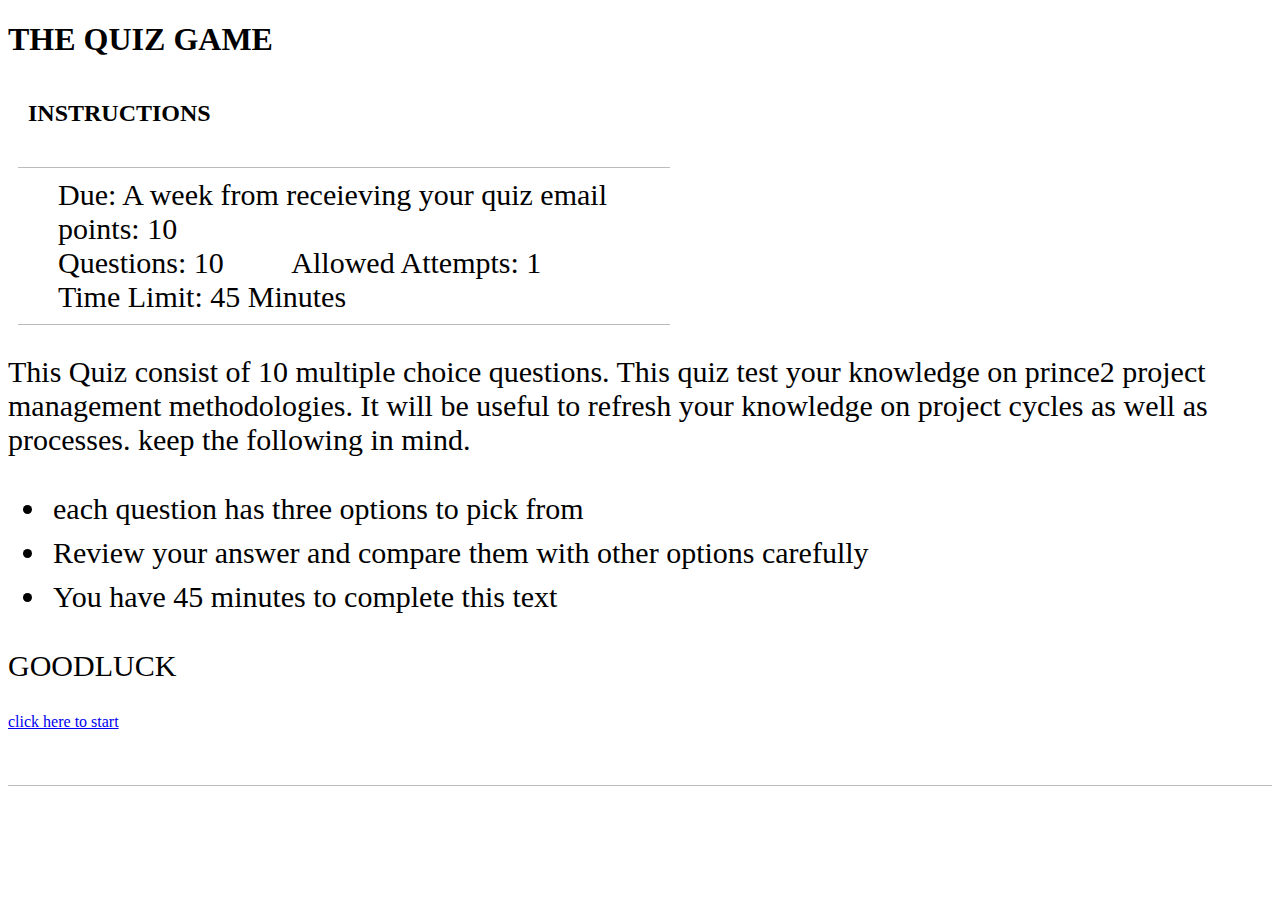
==== index.html @ a1707390 "new project" ====
<!DOCTYPE html>
<html lang="en">
<head>
    <meta charset="UTF-8">
    <meta http-equiv="X-UA-Compatible" content="IE=edge">
    <meta name="viewport" content="width=device-width, initial-scale=1.0">
    <link href="https://cdn.jsdelivr.net/npm/bootstrap@5.1.3/dist/css/bootstrap.min.css" rel="stylesheet" integrity="sha384-1BmE4kWBq78iYhFldvKuhfTAU6auU8tT94WrHftjDbrCEXSU1oBoqyl2QvZ6jIW3" crossorigin="anonymous">
    <link rel="stylesheet" href="./styles.css">
    <title>Quiz</title>
</head>
<body>
    <nav class="mt-7 p-5 bg-dark text-white rounded"> 
    <h1>THE QUIZ GAME</h1>
    </nav>
    <h2>INSTRUCTIONS</h2>
    <ul class="description">
        <li>
            <span>Due:</span>
            <span>A week from receieving your quiz email</span>
        </li>
        <li>
            <span>points:</span>
            <span>10</span>
        </li><br>
        <li>
            <span>Questions:</span>
            <span>10</span>
        </li>
        <li>
            <span>Allowed Attempts:</span>
            <span>1</span>
        </li>
        <li>
            <span>Time Limit:</span>
            <span>45 Minutes</span>
        </li>
    </ul>
    <p>
        This Quiz consist of 10 multiple choice questions. This quiz test your knowledge 
        on prince2 project management methodologies. It will be useful to refresh your 
        knowledge on project cycles as well as processes. keep the following in mind.
        <ol style="list-style:disc;">
            <li style="display: list-item;padding:5px;">each question has three options to pick from</li>
            <li style="display: list-item;padding:5px;">Review your answer and compare them with other options carefully</li>
            <li style="display: list-item;padding:5px;">You have 45 minutes to complete this text</li>
        </ol>
    </p>
    <p>GOODLUCK</p>
    <a href="./game.html">click here to start</a>
    <br><br><br><br>
    
</body>
</html>
---- styles.css ----
p{
    font-size: 30px;
}
body{
    border-bottom: 1px solid #bbb;
}
h2 {
    padding:20px;
}
.description {
 list-style:none;
 width: 50%;
 border-top:1px solid #bbb;
 border-bottom: 1px solid #bbb;
 margin:10px;
 padding: 10px;
 font-size:25px;
 font-weight: 500;
}
li{
    display: inline;
    padding: 30px;
    font-size: 30px;
}
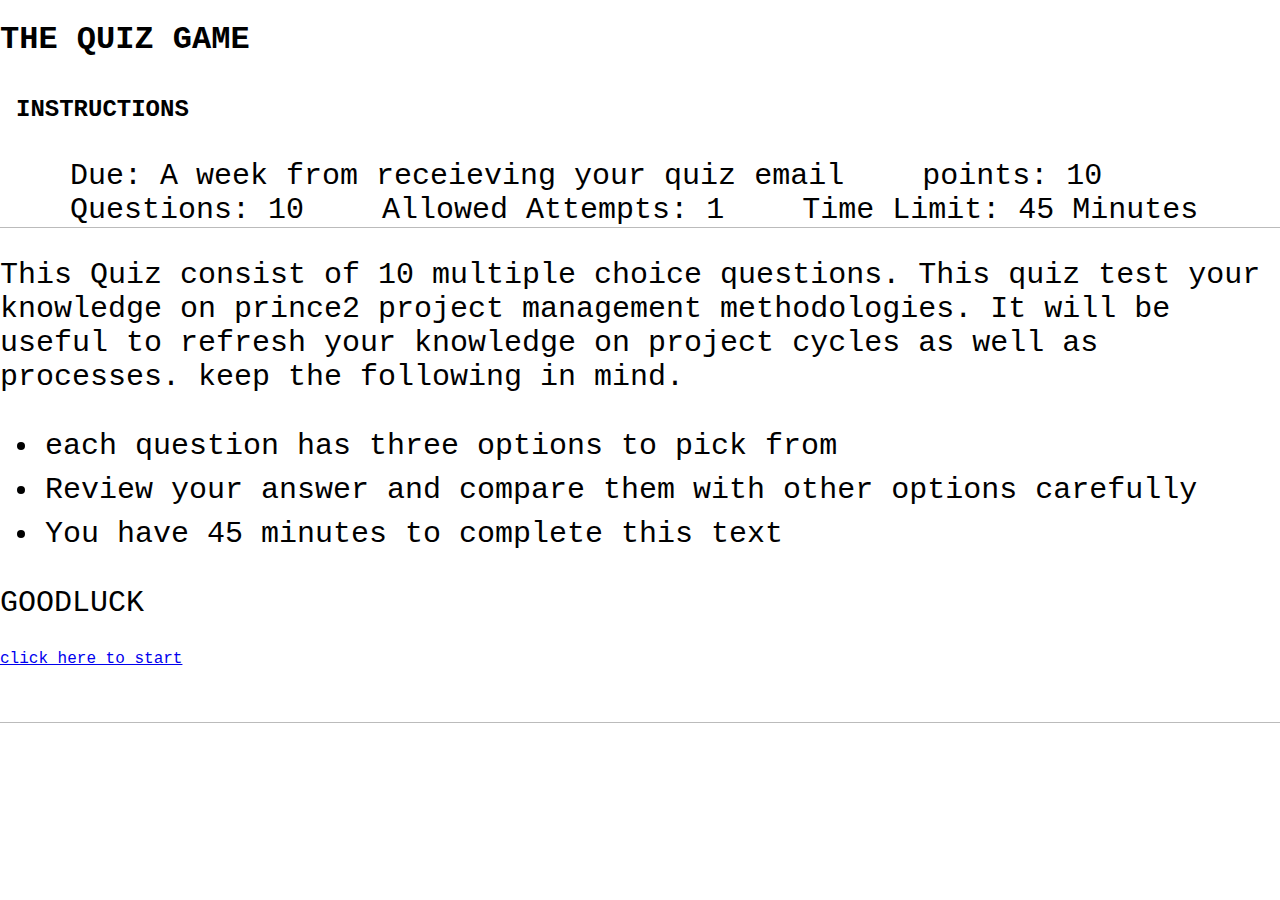
==== commit f268fd12: "updated game" ====
--- a/index.html
+++ b/index.html
@@ -13,7 +13,7 @@
     <h1>THE QUIZ GAME</h1>
     </nav>
     <h2>INSTRUCTIONS</h2>
-    <ul class="description">
+    <ul class="description" style="border-bottom: 1px solid #bbb">
         <li>
             <span>Due:</span>
             <span>A week from receieving your quiz email</span>
@@ -45,9 +45,8 @@
             <li style="display: list-item;padding:5px;">You have 45 minutes to complete this text</li>
         </ol>
     </p>
-    <p>GOODLUCK</p>
+    <p id="new">GOODLUCK</p>
     <a href="./game.html">click here to start</a>
     <br><br><br><br>
-    
 </body>
 </html>--- a/styles.css
+++ b/styles.css
@@ -3,23 +3,47 @@
 }
 body{
     border-bottom: 1px solid #bbb;
+    font-family: 'Courier New', Courier, monospace;
+    overflow: hidden;
+    margin: 0%;
 }
 h2 {
     padding:20px;
 }
-.description {
- list-style:none;
- width: 50%;
- border-top:1px solid #bbb;
- border-bottom: 1px solid #bbb;
- margin:10px;
- padding: 10px;
- font-size:25px;
- font-weight: 500;
+.quiz-container {
+ background-color:burlywood;
+ border-radius: 10px;
+ box-shadow:0 0 10px 2px rgba(90,50,100,0.3);
+width:900px;
+overflow: hidden;
+height: 430px;
+}
+.quiz-header{
+padding: 3rem;
+}
+h2{
+    padding: 1rem;
 }
 li{
     display: inline;
     padding: 30px;
     font-size: 30px;
 }
-
+ul li label{
+    cursor: pointer;
+}
+button{
+    width: 100%;
+    padding: 1.3rem;
+    display: block;
+    border: none;
+    cursor: pointer;
+    margin-bottom: 0px;
+    background-color: darkgray;
+}
+button:focus{
+    outline: none;
+}
+button:hover{
+    background-color: darkcyan;
+}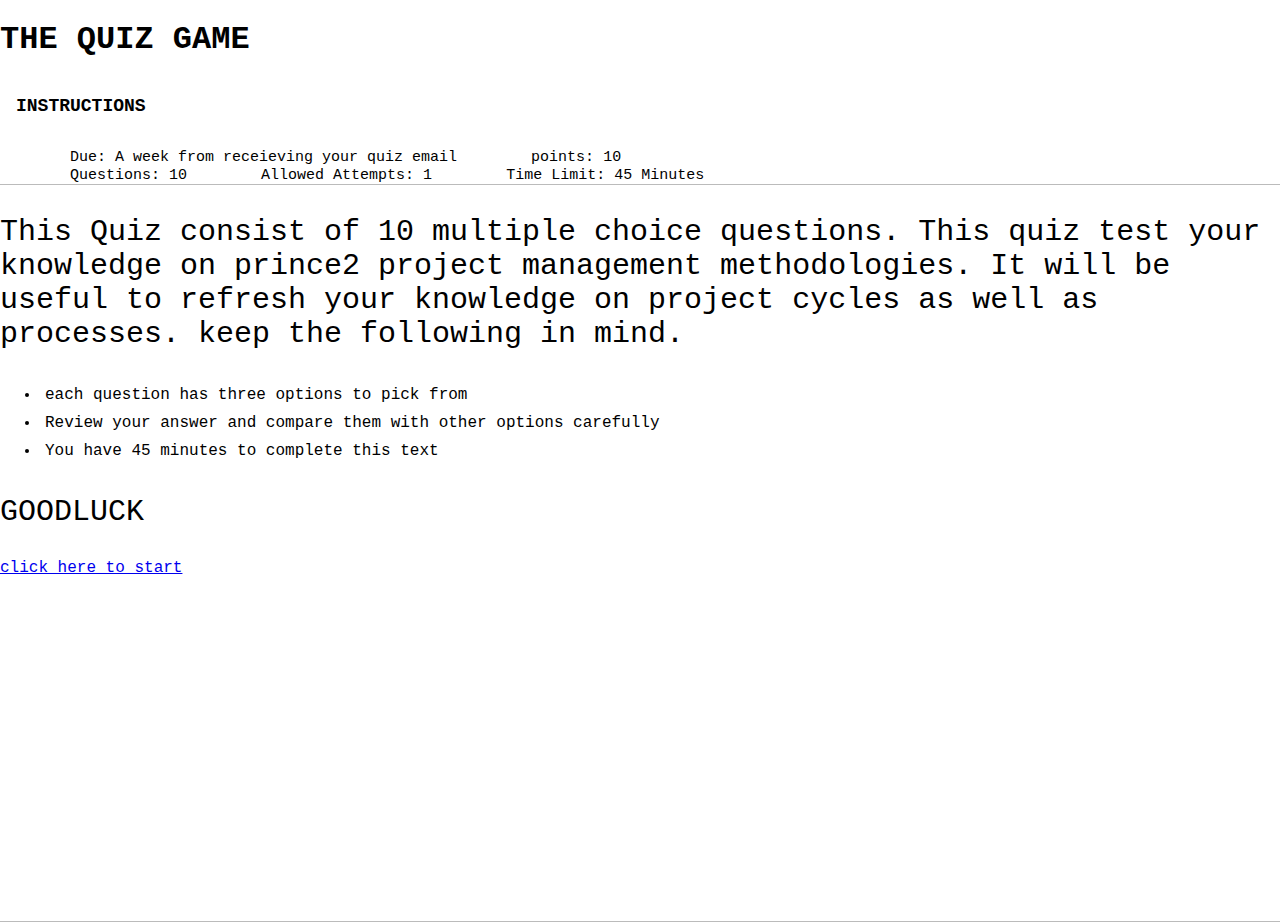
==== commit 8b9816b1: "final job" ====
--- a/index.html
+++ b/index.html
@@ -12,8 +12,8 @@
     <nav class="mt-7 p-5 bg-dark text-white rounded"> 
     <h1>THE QUIZ GAME</h1>
     </nav>
-    <h2>INSTRUCTIONS</h2>
-    <ul class="description" style="border-bottom: 1px solid #bbb">
+    <h2 style="font: size 40px;">INSTRUCTIONS</h2>
+    <ul class="description" style="border-bottom: 1px solid #bbb;">
         <li>
             <span>Due:</span>
             <span>A week from receieving your quiz email</span>
--- a/styles.css
+++ b/styles.css
@@ -5,7 +5,10 @@
     border-bottom: 1px solid #bbb;
     font-family: 'Courier New', Courier, monospace;
     overflow: hidden;
-    margin: 0%;
+    margin: 0;
+    justify-content: center;
+    height:100vh;
+    align-items:center;
 }
 h2 {
     padding:20px;
@@ -14,23 +17,36 @@
  background-color:burlywood;
  border-radius: 10px;
  box-shadow:0 0 10px 2px rgba(90,50,100,0.3);
-width:900px;
-overflow: hidden;
-height: 430px;
+ width:600px;
+ overflow: hidden;
 }
 .quiz-header{
 padding: 3rem;
+font-size:13px;
 }
 h2{
     padding: 1rem;
+    font-size:18px;
+    font-weight: bolder;
 }
-li{
+ul li{
     display: inline;
     padding: 30px;
-    font-size: 30px;
+    font-size: 15px;
+    font-weight: 90%;
+    padding:35px;
+    cursor: pointer;
+    padding-left:30px;
+    margin-top: 30px;
 }
 ul li label{
     cursor: pointer;
+    padding-left:5px;
+    padding: 3px;
+    padding-top:29px;
+    font-size:14px;
+    font-weight: bolder;
+    
 }
 button{
     width: 100%;
@@ -38,12 +54,105 @@
     display: block;
     border: none;
     cursor: pointer;
-    margin-bottom: 0px;
+    margin-top:73px;
     background-color: darkgray;
+    position: relative;
+    font-size:1.1rem;
 }
 button:focus{
     outline: none;
+    background-color: black;
 }
 button:hover{
-    background-color: darkcyan;
-}+    background-color: darkgray;
+}
+@media (min-width:280px) and (max-width:360px){
+    .quiz-container {
+        background-color:burlywood;
+        border-radius: 10px;
+        box-shadow:0 0 10px 2px rgba(90,50,100,0.3);
+        width:600px;
+        overflow: hidden;
+        height: 500px;
+       }
+       .quiz-header{
+       padding: 3rem;
+       font-size:13px;
+       }
+       h2{
+           padding: 1rem;
+           font-size:12px;
+           font-weight: bolder;
+           margin-top: 1px;
+           padding-top:5px;
+       }
+       ul li{
+           display: inline;
+           padding: 10px;
+           font-size: 15px;
+           font-weight: bolder;
+           padding:5px;
+           cursor: pointer;
+           padding-left:1px;
+           margin-top: 30px;
+           padding-top:8px;
+       }
+       ul li label{
+           cursor: pointer;
+           padding-left:5px;
+           padding: 3px;
+           padding-top:19px;
+           margin-top: 15px;
+           font-size:8px;
+           padding-left:9px;
+           font-weight:bolder;
+           
+       }   
+       button{
+        width: 100%;
+        padding: 1.3rem;
+        display: block;
+        border: none;
+        cursor: pointer;
+        margin-top:54px;
+        background-color: darkgray;
+        position: relative;
+        font-size:1.1rem;
+    }
+}
+@media (min-width:360px) and (max-width:390px){
+    ul li{
+        display: inline;
+        padding: 10px;
+        font-size: 15px;
+        font-weight: bolder;
+        padding:5px;
+        cursor: pointer;
+        padding-left:1px;
+        margin-top: 30px;
+        padding-top:8px;
+    }
+    ul li label{
+        cursor: pointer;
+        padding-left:5px;
+        padding: 3px;
+        padding-top:19px;
+        margin-top: 15px;
+        font-size:8px;
+        padding-left:9px;
+        font-weight:bolder;
+        
+    }   
+    button{
+        width: 100%;
+        padding: 1.3rem;
+        display: block;
+        border: none;
+        cursor: pointer;
+        margin-top:69px;
+        background-color: darkgray;
+        position: relative;
+        font-size:1.1rem;
+    }
+}
+
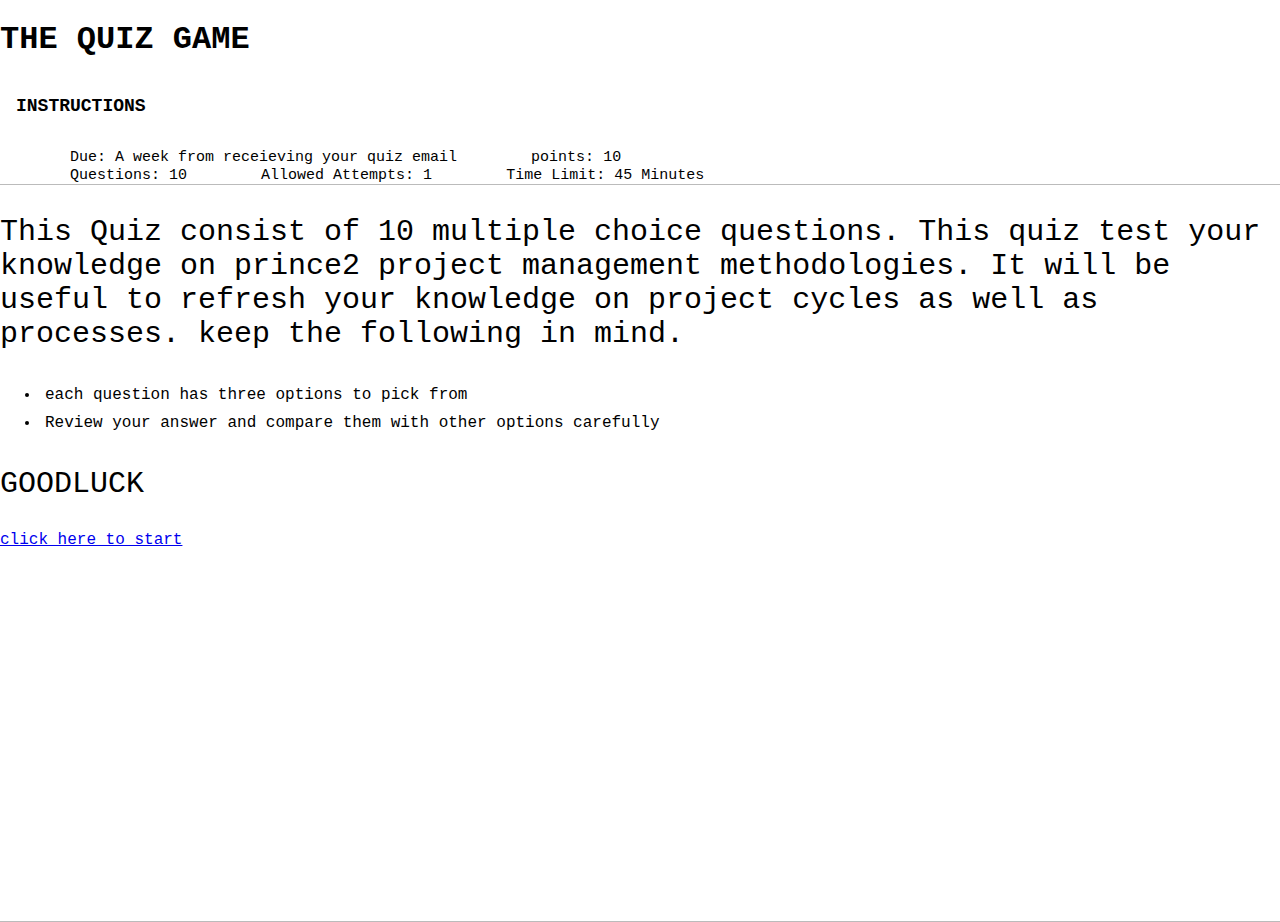
==== commit b7417fa3: "last work" ====
--- a/index.html
+++ b/index.html
@@ -42,7 +42,6 @@
         <ol style="list-style:disc;">
             <li style="display: list-item;padding:5px;">each question has three options to pick from</li>
             <li style="display: list-item;padding:5px;">Review your answer and compare them with other options carefully</li>
-            <li style="display: list-item;padding:5px;">You have 45 minutes to complete this text</li>
         </ol>
     </p>
     <p id="new">GOODLUCK</p>
--- a/styles.css
+++ b/styles.css
@@ -61,7 +61,7 @@
 }
 button:focus{
     outline: none;
-    background-color: black;
+    background-color:gray;
 }
 button:hover{
     background-color: darkgray;
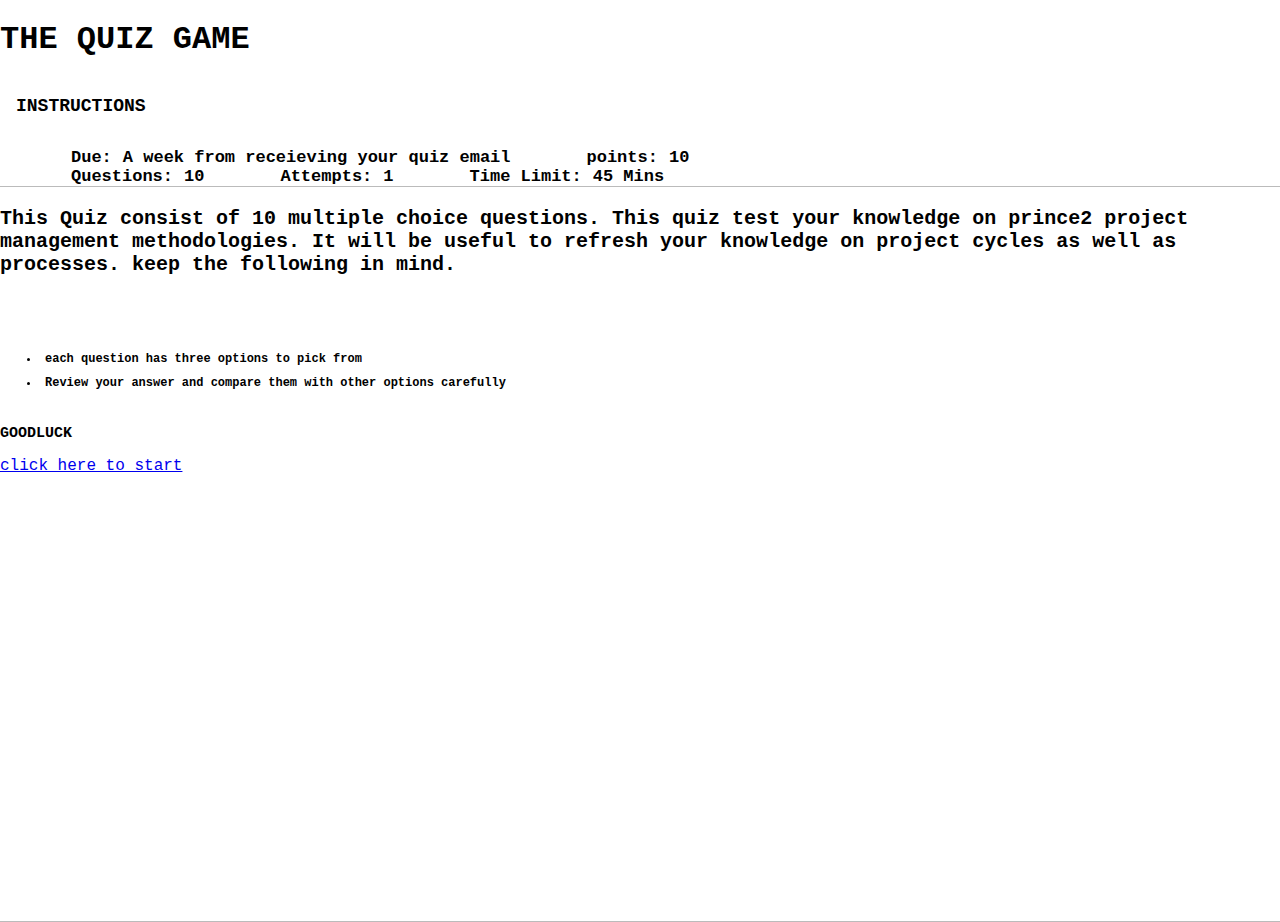
==== commit 9ed8fc0c: "ready" ====
--- a/index.html
+++ b/index.html
@@ -8,7 +8,7 @@
     <link rel="stylesheet" href="./styles.css">
     <title>Quiz</title>
 </head>
-<body>
+<body style="display: block; overflow: hidden;">
     <nav class="mt-7 p-5 bg-dark text-white rounded"> 
     <h1>THE QUIZ GAME</h1>
     </nav>
@@ -27,24 +27,24 @@
             <span>10</span>
         </li>
         <li>
-            <span>Allowed Attempts:</span>
+            <span>Attempts:</span>
             <span>1</span>
         </li>
         <li>
             <span>Time Limit:</span>
-            <span>45 Minutes</span>
+            <span>45 Mins</span>
         </li>
     </ul>
-    <p>
+    <p id="tab">
         This Quiz consist of 10 multiple choice questions. This quiz test your knowledge 
         on prince2 project management methodologies. It will be useful to refresh your 
         knowledge on project cycles as well as processes. keep the following in mind.
-        <ol style="list-style:disc;">
+        <ol id="ol1" style="list-style:disc;">
             <li style="display: list-item;padding:5px;">each question has three options to pick from</li>
             <li style="display: list-item;padding:5px;">Review your answer and compare them with other options carefully</li>
         </ol>
     </p>
-    <p id="new">GOODLUCK</p>
+    <p style="font-size:15px; font-weight: bolder;">GOODLUCK</p>
     <a href="./game.html">click here to start</a>
     <br><br><br><br>
 </body>
--- a/styles.css
+++ b/styles.css
@@ -1,3 +1,7 @@
+#tab{
+height:150px;
+font-size:15px;
+}
 p{
     font-size: 30px;
 }
@@ -155,4 +159,64 @@
         font-size:1.1rem;
     }
 }
+@media (min-width:820px){
+    #tab{
+        border: 400px;
+        font-size: 200px;
+        font-weight: bold;
+    }
+    #ol1{
+        padding-top: 20px;
+        font-size: 870px;
+        font-weight: bold;
+    }
+    span{
+        font-weight: bold;
+        font-size: 20px;
+    }
+}
+@media (min-width:768px){
+    #tab{
+        border: 400px;
+        font-size: 20px;
+        font-weight: bold;
+    }
+    #ol1{
+        margin-top: 10px;
+        font-size: 200px;
+        font-weight: bold;
+    }
+    span{
+        font-weight:bold;
+        font-size: 17px;
+        padding-left: 1px;
+        padding-right: 1px;
+    }
+    ol li{
+        font-size: 23px;
+    }
+}
+    @media (min-width:280px){
+        #tab{
+            border: 400px;
+            font-size: 20px;
+            height: 100px;
+            overflow: scroll;
+            font-weight: bold;
+        }
+        #ol1{
+            margin-top: 10px;
+            font-size: 12px;
+            font-weight: bold;
+        }
+        span{
+            font-weight:bold;
+            font-size: 17px;
+            padding-left: 1px;
+            padding-right: 1px;
+        }
+        ol li{
+            font-size: 12px;
+        }
+    }
 
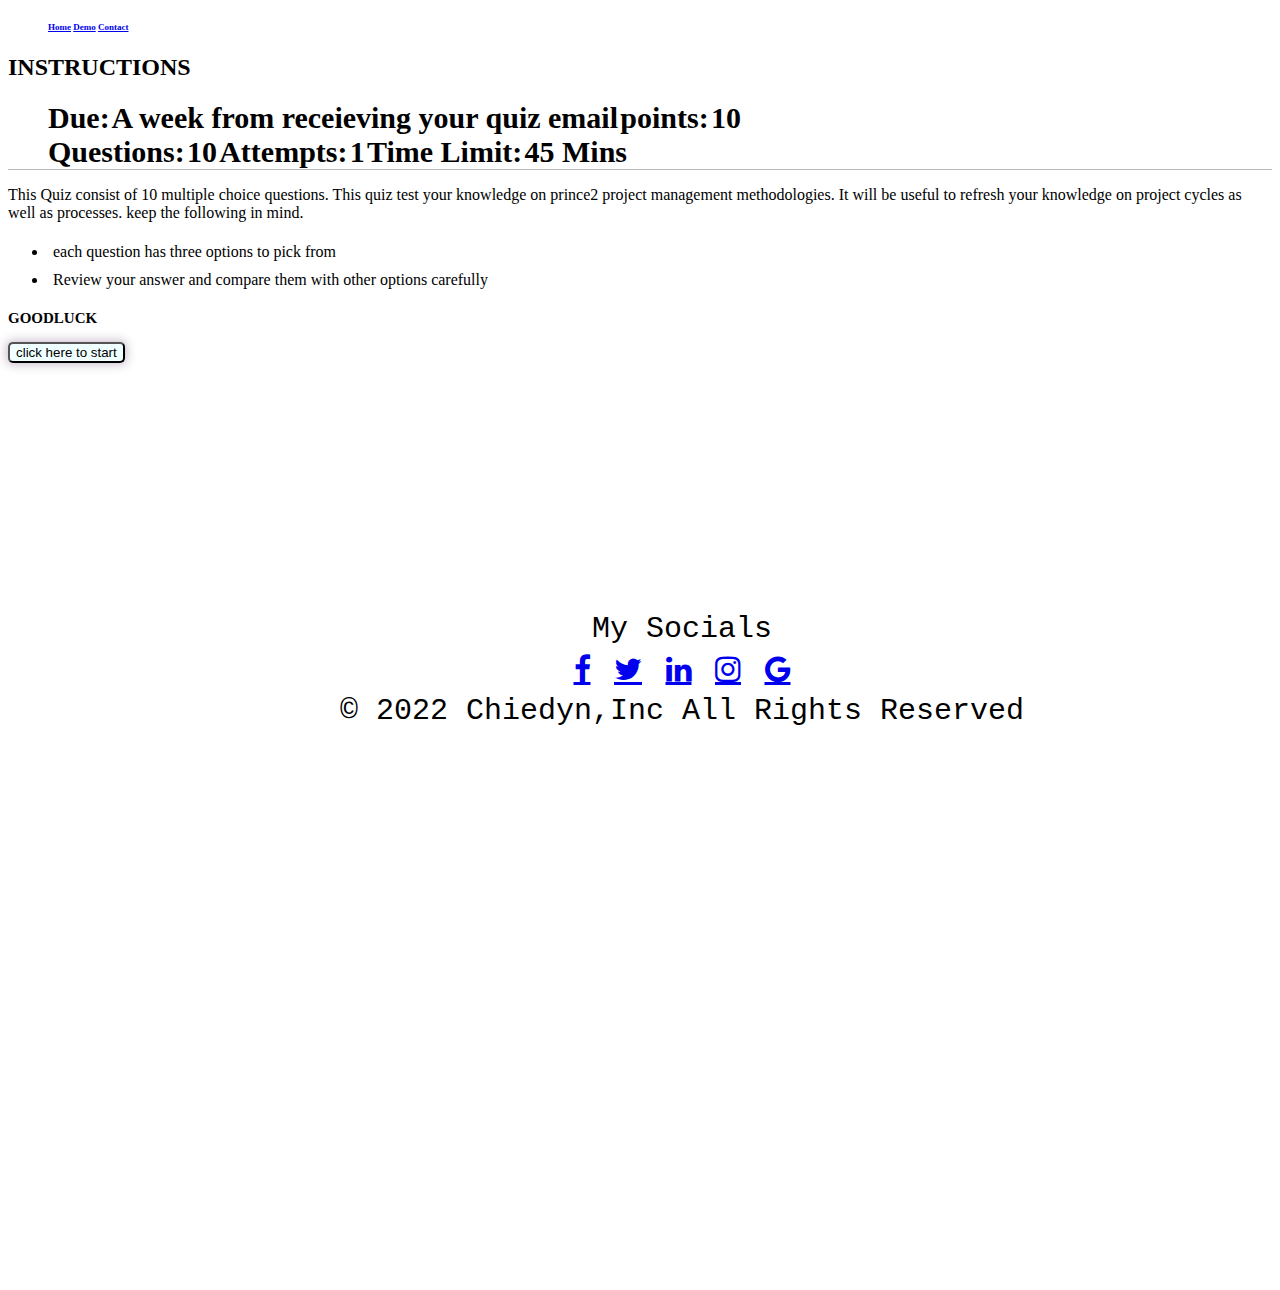
==== commit 03893f17: "ready for submission" ====
--- a/index.html
+++ b/index.html
@@ -4,13 +4,27 @@
     <meta charset="UTF-8">
     <meta http-equiv="X-UA-Compatible" content="IE=edge">
     <meta name="viewport" content="width=device-width, initial-scale=1.0">
+    <link rel="stylesheet" href="https://cdnjs.cloudflare.com/ajax/libs/font-awesome/4.7.0/css/font-awesome.min.css">
     <link href="https://cdn.jsdelivr.net/npm/bootstrap@5.1.3/dist/css/bootstrap.min.css" rel="stylesheet" integrity="sha384-1BmE4kWBq78iYhFldvKuhfTAU6auU8tT94WrHftjDbrCEXSU1oBoqyl2QvZ6jIW3" crossorigin="anonymous">
     <link rel="stylesheet" href="./styles.css">
     <title>Quiz</title>
 </head>
 <body style="display: block; overflow: hidden;">
-    <nav class="mt-7 p-5 bg-dark text-white rounded"> 
-    <h1>THE QUIZ GAME</h1>
+    <nav class="navbar navbar-expand  bg-dark text-white rounded"> 
+        <div id="NavBar">
+        <ul class="navbar-nav mr-auto">
+            <li class="nav-item active">
+                <a class="navbar text-white navbar-brand nav-link" href="./index.html">Home</a>
+             </li>
+          
+            <li class="nav-item active">
+             <a class="navbar text-white navbar-brand nav-link" href="./rules.html">Demo</a>
+           </li>
+           <li class="nav-item active">
+             <a class="navbar text-white navbar-brand nav-link" href="./contact.html">Contact</a>
+          </li>
+        </ul>
+        </div>
     </nav>
     <h2 style="font: size 40px;">INSTRUCTIONS</h2>
     <ul class="description" style="border-bottom: 1px solid #bbb;">
@@ -44,8 +58,19 @@
             <li style="display: list-item;padding:5px;">Review your answer and compare them with other options carefully</li>
         </ol>
     </p>
-    <p style="font-size:15px; font-weight: bolder;">GOODLUCK</p>
-    <a href="./game.html">click here to start</a>
-    <br><br><br><br>
+    <p style="font-size:15px; font-weight: bolder;">GOODLUCK</p> 
+    <a href="./game.html">
+        <input type="button" value="click here to start" style="background-color:azure; border-radius:5px; box-shadow:0 0 10px 2px rgba(90,50,100,0.3);">
+    </a>
+    <br><br>
+    <footer id="foot">
+            <span style="font-family: 'Courier New', Courier, monospace;">My Socials </span> <br>
+        <a style="padding:8px;"  href="https://www.facebook.com/" class="fa fa-facebook"></a>
+        <a style="padding:8px;" href="#" class="fa fa-twitter"></a>
+       <a style="padding:8px;" href="https://www.linkedin.com/feed/" class="fa fa-linkedin"></a>
+       <a style="padding:8px;" href="https://www.instagram.com/?hl=engiy" class="fa fa-instagram"></a>
+       <a style="padding:8px;" href="chiedoluiz@gmail.com" class="fa fa-google"></a> <br>
+       <span style="font-family: 'Courier New', Courier, monospace;"> &copy; 2022 Chiedyn,Inc All Rights Reserved</span>
+    </footer>
 </body>
 </html>--- a/styles.css
+++ b/styles.css
@@ -1,222 +1,147 @@
-#tab{
-height:150px;
-font-size:15px;
-}
-p{
-    font-size: 30px;
-}
-body{
-    border-bottom: 1px solid #bbb;
-    font-family: 'Courier New', Courier, monospace;
+.quiz-container {
+    background-color:burlywood;
+    border-radius: 10px;
+    box-shadow:0 0 10px 2px rgba(90,50,100,0.3);
+    width:600px;
     overflow: hidden;
-    margin: 0;
-    justify-content: center;
-    height:100vh;
-    align-items:center;
-}
-h2 {
-    padding:20px;
-}
-.quiz-container {
- background-color:burlywood;
- border-radius: 10px;
- box-shadow:0 0 10px 2px rgba(90,50,100,0.3);
- width:600px;
- overflow: hidden;
-}
-.quiz-header{
-padding: 3rem;
-font-size:13px;
-}
-h2{
-    padding: 1rem;
-    font-size:18px;
-    font-weight: bolder;
-}
-ul li{
-    display: inline;
-    padding: 30px;
-    font-size: 15px;
-    font-weight: 90%;
-    padding:35px;
-    cursor: pointer;
-    padding-left:30px;
-    margin-top: 30px;
-}
-ul li label{
-    cursor: pointer;
-    padding-left:5px;
-    padding: 3px;
-    padding-top:29px;
-    font-size:14px;
-    font-weight: bolder;
-    
-}
-button{
-    width: 100%;
-    padding: 1.3rem;
-    display: block;
-    border: none;
-    cursor: pointer;
-    margin-top:73px;
-    background-color: darkgray;
-    position: relative;
-    font-size:1.1rem;
-}
-button:focus{
-    outline: none;
-    background-color:gray;
-}
-button:hover{
-    background-color: darkgray;
-}
-@media (min-width:280px) and (max-width:360px){
-    .quiz-container {
-        background-color:burlywood;
-        border-radius: 10px;
-        box-shadow:0 0 10px 2px rgba(90,50,100,0.3);
-        width:600px;
-        overflow: hidden;
-        height: 500px;
-       }
-       .quiz-header{
-       padding: 3rem;
-       font-size:13px;
-       }
-       h2{
-           padding: 1rem;
-           font-size:12px;
-           font-weight: bolder;
-           margin-top: 1px;
-           padding-top:5px;
-       }
-       ul li{
-           display: inline;
-           padding: 10px;
-           font-size: 15px;
-           font-weight: bolder;
-           padding:5px;
-           cursor: pointer;
-           padding-left:1px;
-           margin-top: 30px;
-           padding-top:8px;
-       }
-       ul li label{
-           cursor: pointer;
-           padding-left:5px;
-           padding: 3px;
-           padding-top:19px;
-           margin-top: 15px;
-           font-size:8px;
-           padding-left:9px;
-           font-weight:bolder;
-           
-       }   
-       button{
-        width: 100%;
-        padding: 1.3rem;
-        display: block;
-        border: none;
-        cursor: pointer;
-        margin-top:54px;
-        background-color: darkgray;
-        position: relative;
-        font-size:1.1rem;
     }
-}
-@media (min-width:360px) and (max-width:390px){
-    ul li{
-        display: inline;
-        padding: 10px;
-        font-size: 15px;
-        font-weight: bolder;
-        padding:5px;
-        cursor: pointer;
-        padding-left:1px;
-        margin-top: 30px;
-        padding-top:8px;
+    .quiz-header{
+    padding: 3rem;
+    font-size:13px;
     }
-    ul li label{
-        cursor: pointer;
-        padding-left:5px;
-        padding: 3px;
-        padding-top:19px;
-        margin-top: 15px;
-        font-size:8px;
-        padding-left:9px;
-        font-weight:bolder;
-        
-    }   
     button{
         width: 100%;
         padding: 1.3rem;
         display: block;
         border: none;
         cursor: pointer;
-        margin-top:69px;
+        margin-top:73px;
         background-color: darkgray;
         position: relative;
         font-size:1.1rem;
+      }
+      button:focus{
+        outline: none;
+        background-color:gray;
+      }
+      button:hover{
+        background-color: darkgray;
+      }
+      ul li{
+        display: inline;
+        padding: 10px;
+        font-size:9px;
+        font-weight:bold;
+        padding:0px;
+      }
+      footer{
+        margin-bottom:0px;
+        padding-bottom: 180px;
+        justify-content: center;
+        left: 40px;
+  
+      }
+      #foot{
+    justify-content: center;
+    text-align: center;
+    padding-bottom: 300px;
+      }
+      span{
+        font-size:9px;
+        font-weight: 900px;
+      }
+@media (min-width:280px){
+footer{
+    padding-top: 0px;
+    padding-inline-start: 2px;
+    margin-bottom: 900px;
+    padding-left: 29px;
+    padding-right: 30px;
+    font-size: 13px;
+    position: absolute;
+    top: 550px;
+    bottom: 0px;
+}
+}
+@media(min-width:390px){
+    #foot{
+        padding-top: 130px;
+        padding-inline-start: 2px;
+        margin-bottom: 90px;
+        padding-right: 13px;
+        font-size: 13px;
+        top: 22px;
+        bottom: 0px;
+        height:80px;
+        width:350px;
+        margin-left: 0px;
+        text-align: center;
+        margin-top: 600px;
+        position: absolute;
     }
 }
-@media (min-width:820px){
-    #tab{
-        border: 400px;
-        font-size: 200px;
-        font-weight: bold;
-    }
-    #ol1{
-        padding-top: 20px;
-        font-size: 870px;
-        font-weight: bold;
+@media(min-width:768px){
+    #foot{
+        width:760px;
+        margin-bottom: 600px;
+        margin-top: 45px;
+        bottom: 400px;
+        text-align: center;
+        padding-top: 300px;
+        font-size: 20px;
+        left: 4px;
+        position:absolute;
+        top: 90px;
     }
     span{
-        font-weight: bold;
-        font-size: 20px;
+      font-size:20px;
     }
 }
-@media (min-width:768px){
-    #tab{
-        border: 400px;
-        font-size: 20px;
-        font-weight: bold;
-    }
-    #ol1{
-        margin-top: 10px;
-        font-size: 200px;
-        font-weight: bold;
-    }
-    span{
-        font-weight:bold;
-        font-size: 17px;
-        padding-left: 1px;
-        padding-right: 1px;
-    }
-    ol li{
-        font-size: 23px;
+
+@media(min-width:1024){
+    #foot{
+      background-color: aquamarine;
     }
 }
-    @media (min-width:280px){
-        #tab{
-            border: 400px;
-            font-size: 20px;
-            height: 100px;
-            overflow: scroll;
-            font-weight: bold;
-        }
-        #ol1{
-            margin-top: 10px;
-            font-size: 12px;
-            font-weight: bold;
-        }
-        span{
-            font-weight:bold;
-            font-size: 17px;
-            padding-left: 1px;
-            padding-right: 1px;
-        }
-        ol li{
-            font-size: 12px;
-        }
-    }
-
+@media(min-width:540px){
+  #foot{
+    margin-top: 40px;
+    top:550px;
+    padding-bottom: 90px;
+    padding-top: 40px;
+    
+    
+  }
+}
+@media(min-width:912px){
+  #foot{
+    padding-top:700px;
+    font-size: 30px;
+  }
+  span{
+    font-size: 30px;
+  }
+}
+@media screen and (min-width:1024px){
+#foot{  
+padding-top:40px;
+margin-top:10px;
+bottom:px;
+padding-bottom: 200px;
+position: absolute;
+left:260px;
+top:400px;
+}
+}
+@media screen and (min-width:1280px){
+  #foot{  
+  padding-top:100px;
+  margin-top:500px;
+  padding-bottom: 600px;
+  position: absolute;
+  left:300px;
+  top:10px;
+  
+  }
+  }
+  
